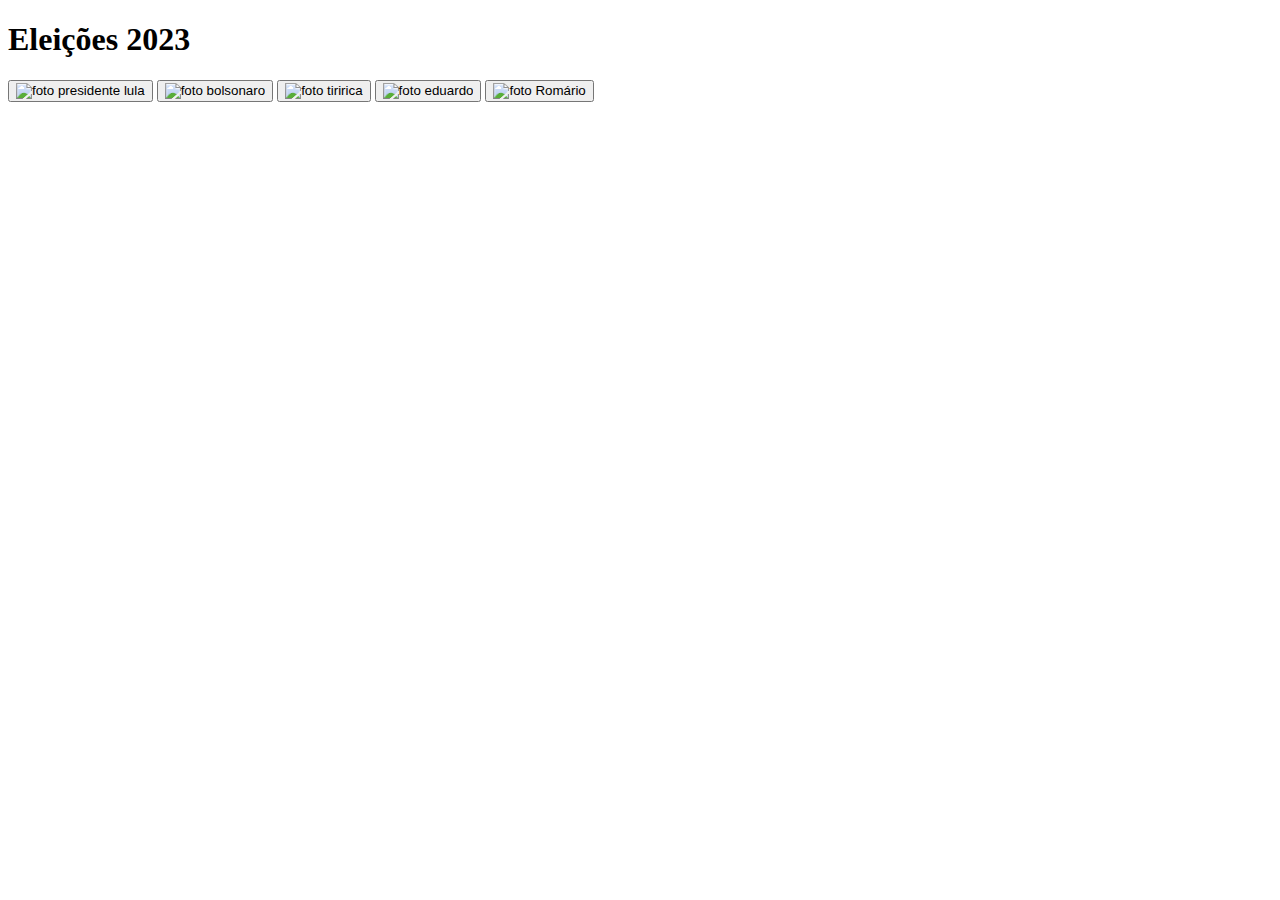
==== templates/index.html @ 44106e0e "." ====
<!DOCTYPE html>
<html lang="pt=br">
<head>
    <meta charset="UTF-8">
    <meta http-equiv="X-UA-Compatible" content="IE=edge">
    <meta name="viewport" content="width=device-width, initial-scale=1.0">
    <title>Votacao</title>
    <link rel="stylesheet" href="./static/styles.css"
</head>

<body>
    <header></header>
    <main>
        <h1 class="titulo">Eleições 2023</h1>
        <section class="images">
            <button class="image-button lula">
            <img class="imagem img_lula" src="./static/assets/Lula.jpg" alt="foto presidente lula">
            </button>
            <button class="image-button bolsonaro">
            <img class="imagem img_bolsonaro" src="./static/assets/Bolsonaro.jpg" alt="foto bolsonaro">
            </button>
            <button class="image-button tiririca">
            <img class="imagem img_tiririca" src="./static/assets/Tiririca.jpg" alt="foto tiririca">
            </button>
            <button class="image-button eduardo">
            <img class="imagem img_eduardo" src="./static/assets/eduardo.jpg" alt="foto eduardo">
            </button>
            <button class="image-button romario">
            <img class="imagem img_romario" src="./static/assets/Romario.jpg" alt="foto Romário">
            </button>
        </section>

        <audio src="./static/assets/barulho urna.mp3" id="som urna"></audio>
        
        <script src="./static/main.js"></script>

    </main>
    <footer></footer>
</body>
</html>
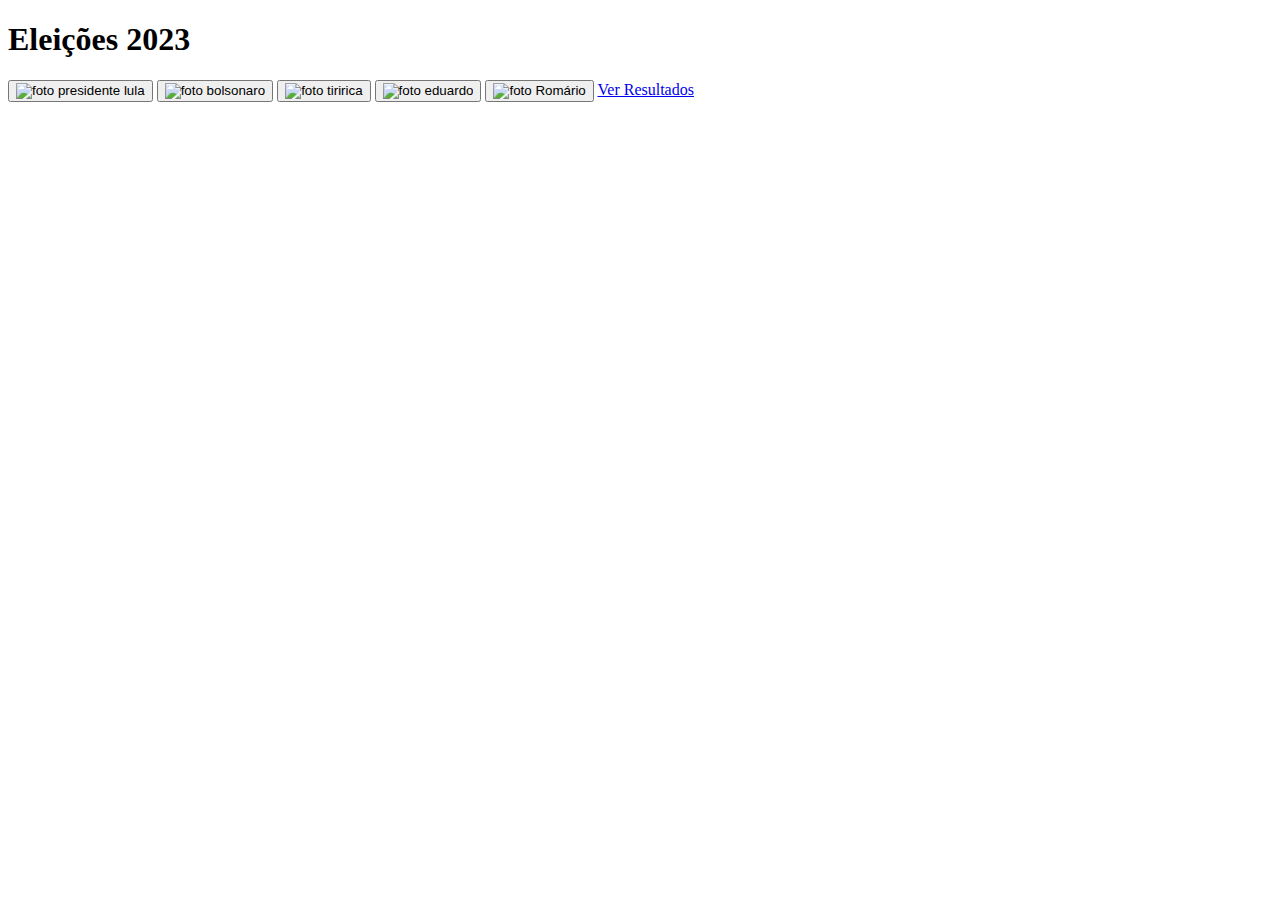
==== commit 8f9ab4f1: "falta estilizar o botao resultados e a tabela" ====
--- a/templates/index.html
+++ b/templates/index.html
@@ -13,21 +13,24 @@
     <main>
         <h1 class="titulo">Eleições 2023</h1>
         <section class="images">
-            <button class="image-button lula">
-            <img class="imagem img_lula" src="./static/assets/Lula.jpg" alt="foto presidente lula">
-            </button>
-            <button class="image-button bolsonaro">
-            <img class="imagem img_bolsonaro" src="./static/assets/Bolsonaro.jpg" alt="foto bolsonaro">
-            </button>
-            <button class="image-button tiririca">
-            <img class="imagem img_tiririca" src="./static/assets/Tiririca.jpg" alt="foto tiririca">
-            </button>
-            <button class="image-button eduardo">
-            <img class="imagem img_eduardo" src="./static/assets/eduardo.jpg" alt="foto eduardo">
-            </button>
-            <button class="image-button romario">
-            <img class="imagem img_romario" src="./static/assets/Romario.jpg" alt="foto Romário">
-            </button>
+            <form action="/votar" method="POST">
+                <button class="image-button" name="candidato" value="Lula">
+                    <img class="imagem" src="./static/assets/Lula.jpg" alt="foto presidente lula">
+                </button>
+                <button class="image-button" name="candidato" value="Bolsonaro">
+                    <img class="imagem" src="./static/assets/Bolsonaro.jpg" alt="foto bolsonaro">
+                </button>
+                <button class="image-button" name="candidato" value="Tiririca">
+                    <img class="imagem" src="./static/assets/Tiririca.jpg" alt="foto tiririca">
+                </button>
+                <button class="image-button" name="candidato" value="Eduardo">
+                    <img class="imagem" src="./static/assets/eduardo.jpg" alt="foto eduardo">
+                </button>
+                <button class="image-button" name="candidato" value="Romario">
+                    <img class="imagem" src="./static/assets/Romario.jpg" alt="foto Romário">
+                </button>
+                <a href="/resultados" class="resultado-button">Ver Resultados</a>
+            </form>
         </section>
 
         <audio src="./static/assets/barulho urna.mp3" id="som urna"></audio>
